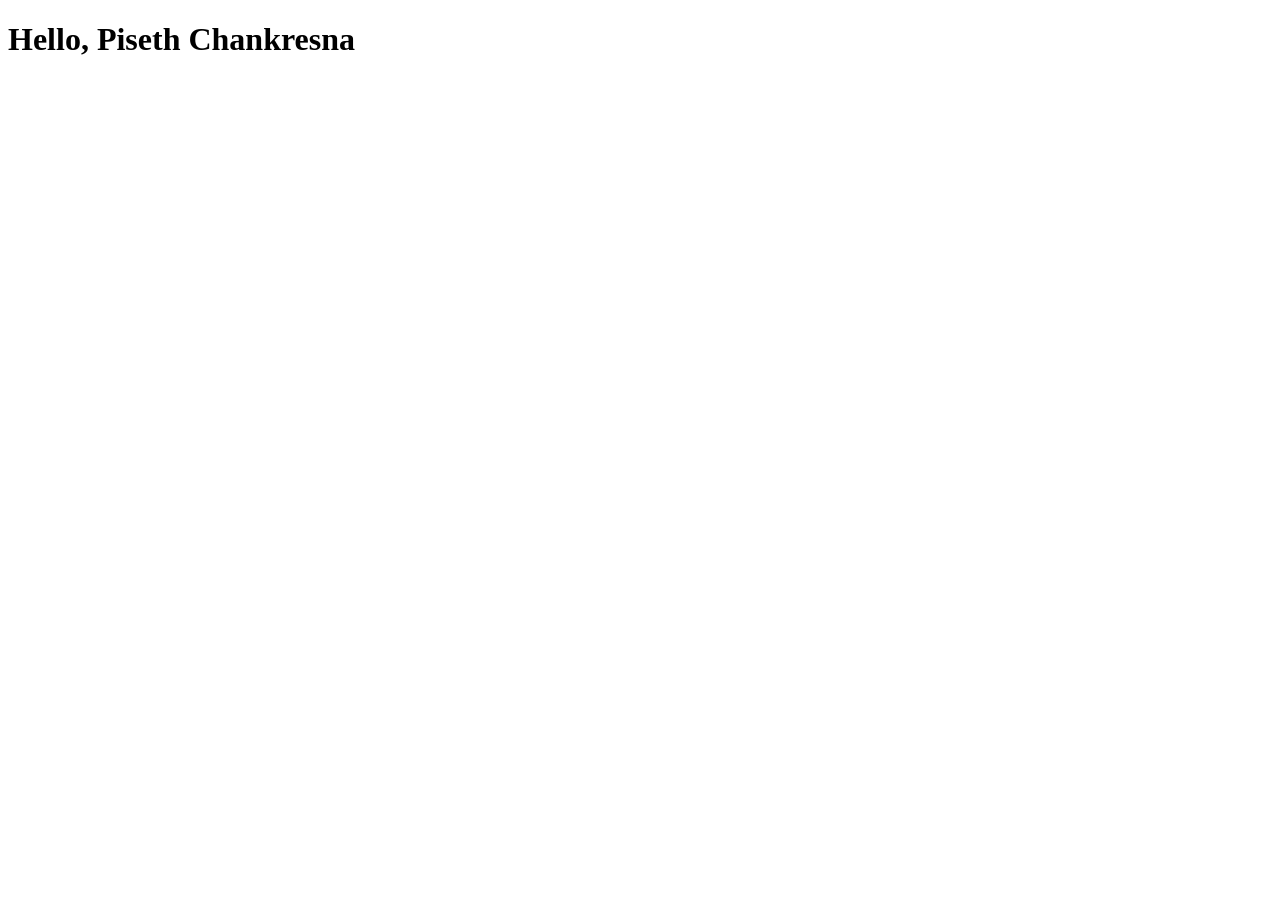
==== sna.html @ 0306da71 "add new file" ====
<!DOCTYPE html>
<html lang="en">
<head>
    <meta charset="UTF-8">
    <meta name="viewport" content="width=device-width, initial-scale=1.0">
    <title>Piseth Chankresna</title>
</head>
<body>
    <h1>Hello, Piseth Chankresna</h1>
</body>
</html>
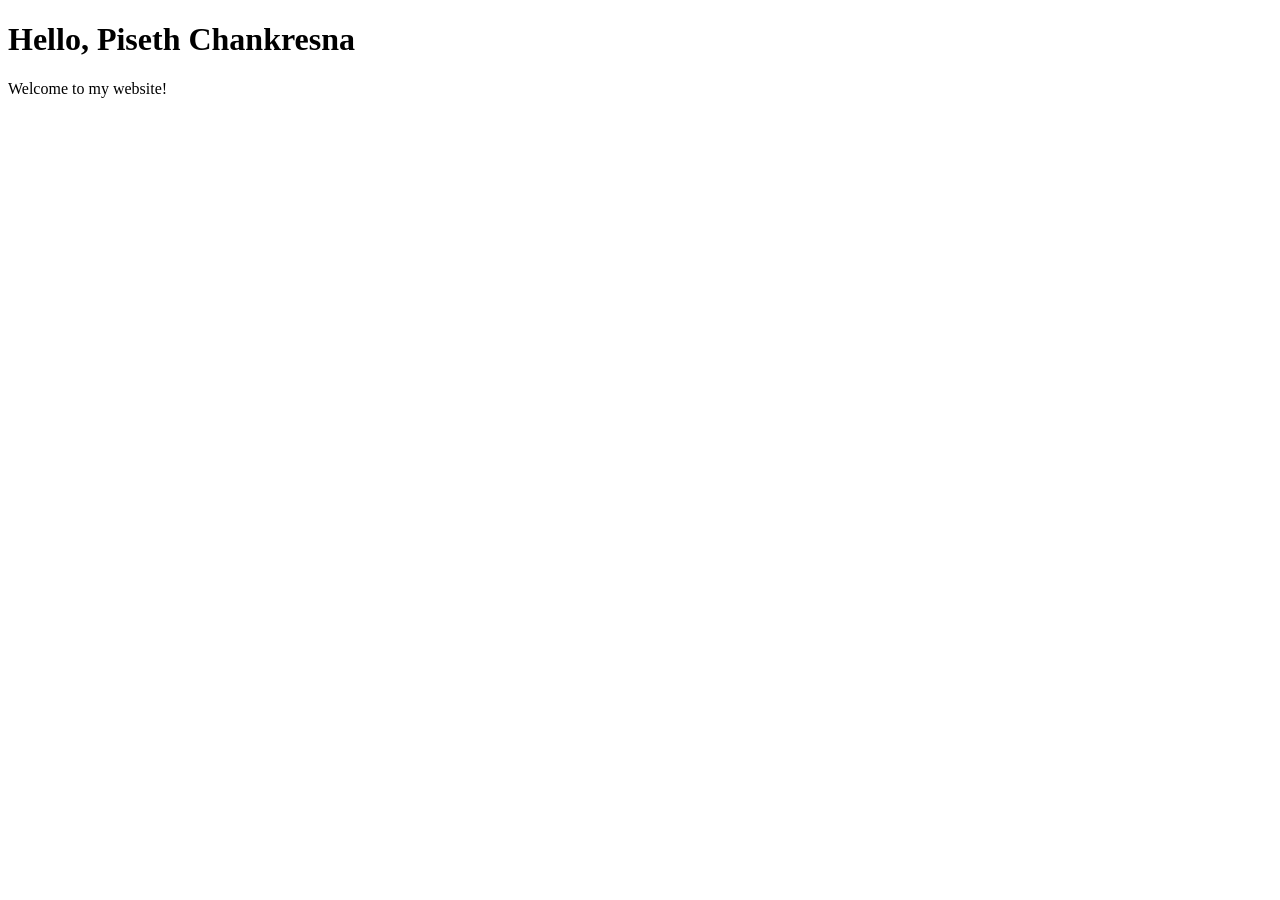
==== commit 55b9f431: "Commited first time" ====
--- a/sna.html
+++ b/sna.html
@@ -7,5 +7,6 @@
 </head>
 <body>
     <h1>Hello, Piseth Chankresna</h1>
+    <p>Welcome to my website!</p>
 </body>
 </html>
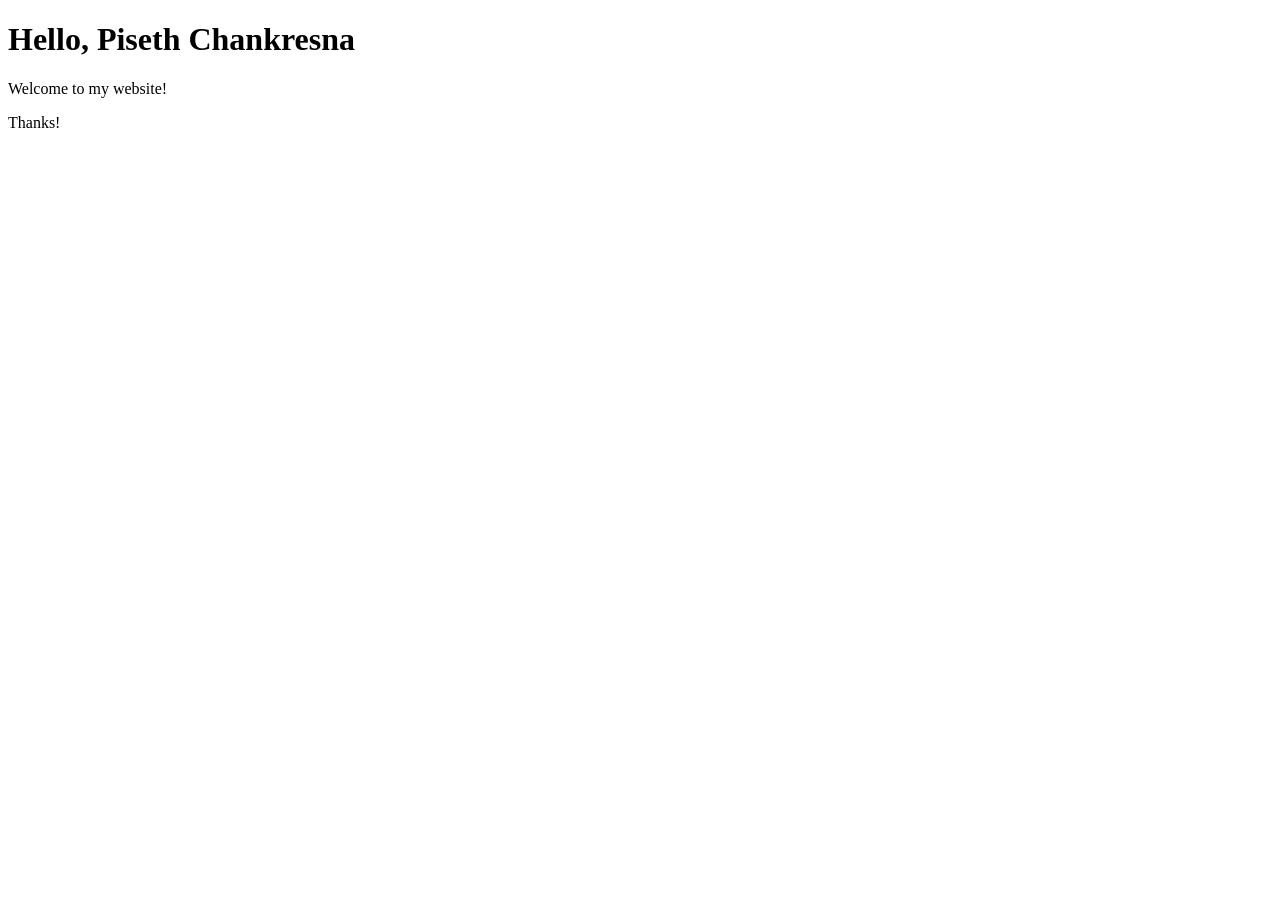
==== commit 6953319c: "My commited" ====
--- a/sna.html
+++ b/sna.html
@@ -1,12 +1,16 @@
 <!DOCTYPE html>
 <html lang="en">
+
 <head>
     <meta charset="UTF-8">
     <meta name="viewport" content="width=device-width, initial-scale=1.0">
     <title>Piseth Chankresna</title>
 </head>
+
 <body>
     <h1>Hello, Piseth Chankresna</h1>
     <p>Welcome to my website!</p>
+    <p>Thanks!</p>
 </body>
+
 </html>
